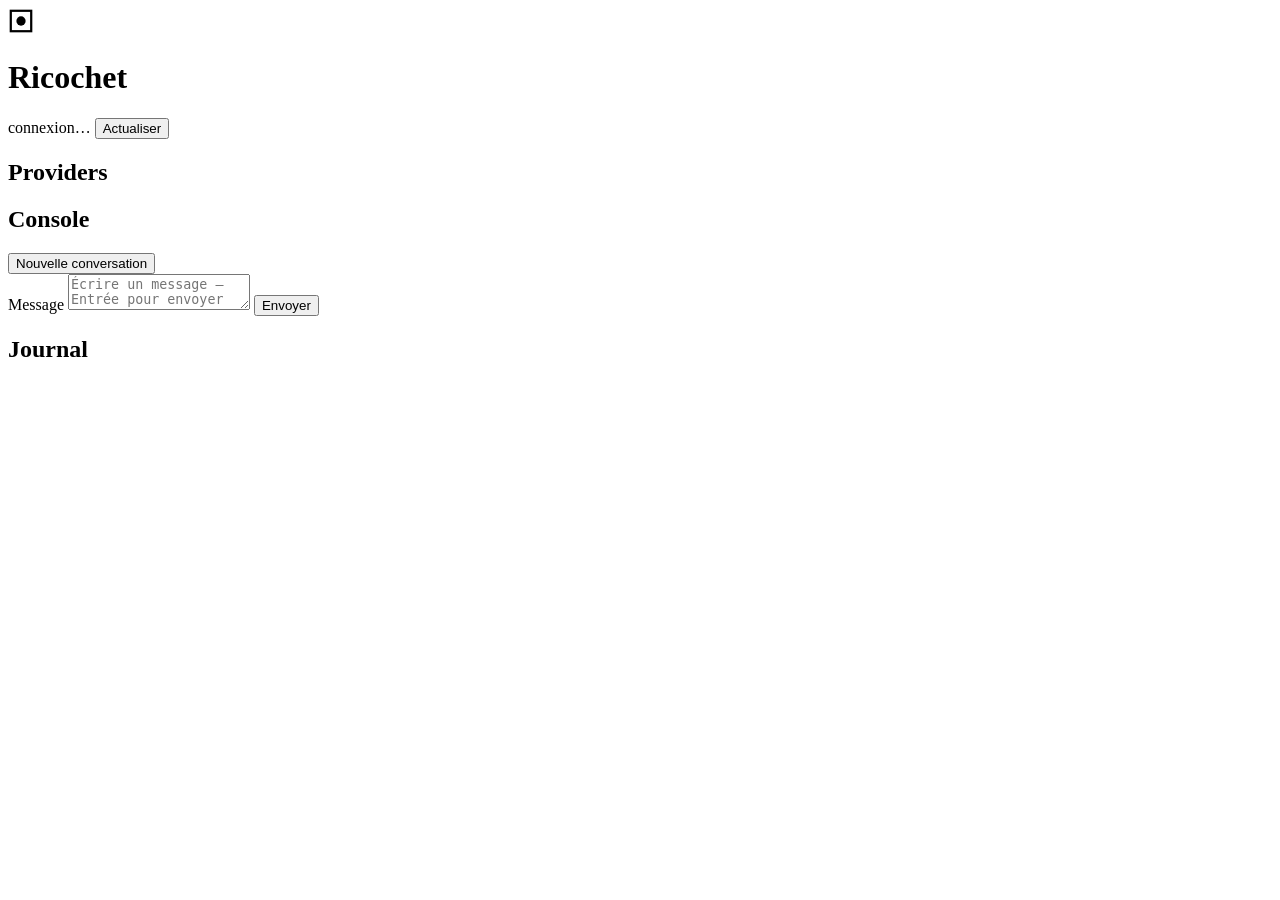
==== ricochet_llm/web/index.html @ 2b08fe2b "Module renommé en ricochet_llm, tableau de bord en option, publication PyPI" ====
<!doctype html>
<html lang="fr">
<head>
<meta charset="utf-8">
<meta name="viewport" content="width=device-width, initial-scale=1">
<title>Ricochet</title>
<meta name="description" content="Statut et quotas des providers LLM gratuits, avec console de test.">
<link rel="icon" href="data:image/svg+xml,%3Csvg xmlns='http://www.w3.org/2000/svg' viewBox='0 0 32 32'%3E%3Crect width='32' height='32' fill='%23f3ecdf'/%3E%3Crect x='6' y='6' width='20' height='20' fill='none' stroke='%231d3a8a' stroke-width='2.5'/%3E%3Ccircle cx='16' cy='16' r='5' fill='%231d3a8a'/%3E%3C/svg%3E">
<link rel="stylesheet" href="/static/app.css">
</head>
<body>
<header class="top">
  <div class="brand">
    <svg viewBox="0 0 28 28" width="26" height="26" aria-hidden="true"><rect x="3" y="3" width="22" height="22" fill="none" stroke="currentColor" stroke-width="2.4"/><circle cx="14" cy="14" r="5" fill="currentColor"/></svg>
    <h1>Ricochet</h1>
  </div>
  <div class="top-right">
    <span class="live" id="live" data-state="off" role="status" aria-live="polite"><i class="shape circle"></i><span id="live-text">connexion…</span></span>
    <button class="btn" id="refresh" type="button">Actualiser</button>
  </div>
</header>

<main>
  <section class="next" id="summary" aria-label="Résumé"></section>

  <section aria-labelledby="h-providers">
    <h2 id="h-providers" class="eyebrow">Providers</h2>
    <div class="rows" id="rows"></div>
  </section>

  <div class="split">
    <section aria-labelledby="h-chat" class="chat">
      <div class="head">
        <h2 id="h-chat" class="eyebrow">Console</h2>
        <button class="btn quiet" id="new-chat" type="button">Nouvelle conversation</button>
      </div>
      <div class="msgs" id="msgs" role="log" aria-live="polite" aria-relevant="additions"></div>
      <form class="composer" id="composer">
        <label class="sr" for="input">Message</label>
        <textarea id="input" rows="2" maxlength="8000" placeholder="Écrire un message — Entrée pour envoyer"></textarea>
        <button class="btn solid" id="send" type="submit">Envoyer</button>
      </form>
    </section>

    <section aria-labelledby="h-log" class="log">
      <div class="head"><h2 id="h-log" class="eyebrow">Journal</h2></div>
      <ul class="events" id="events"></ul>
    </section>
  </div>
</main>

<div class="toast" id="toast" role="status" aria-live="polite"></div>
<script src="/static/app.js" defer></script>
</body>
</html>
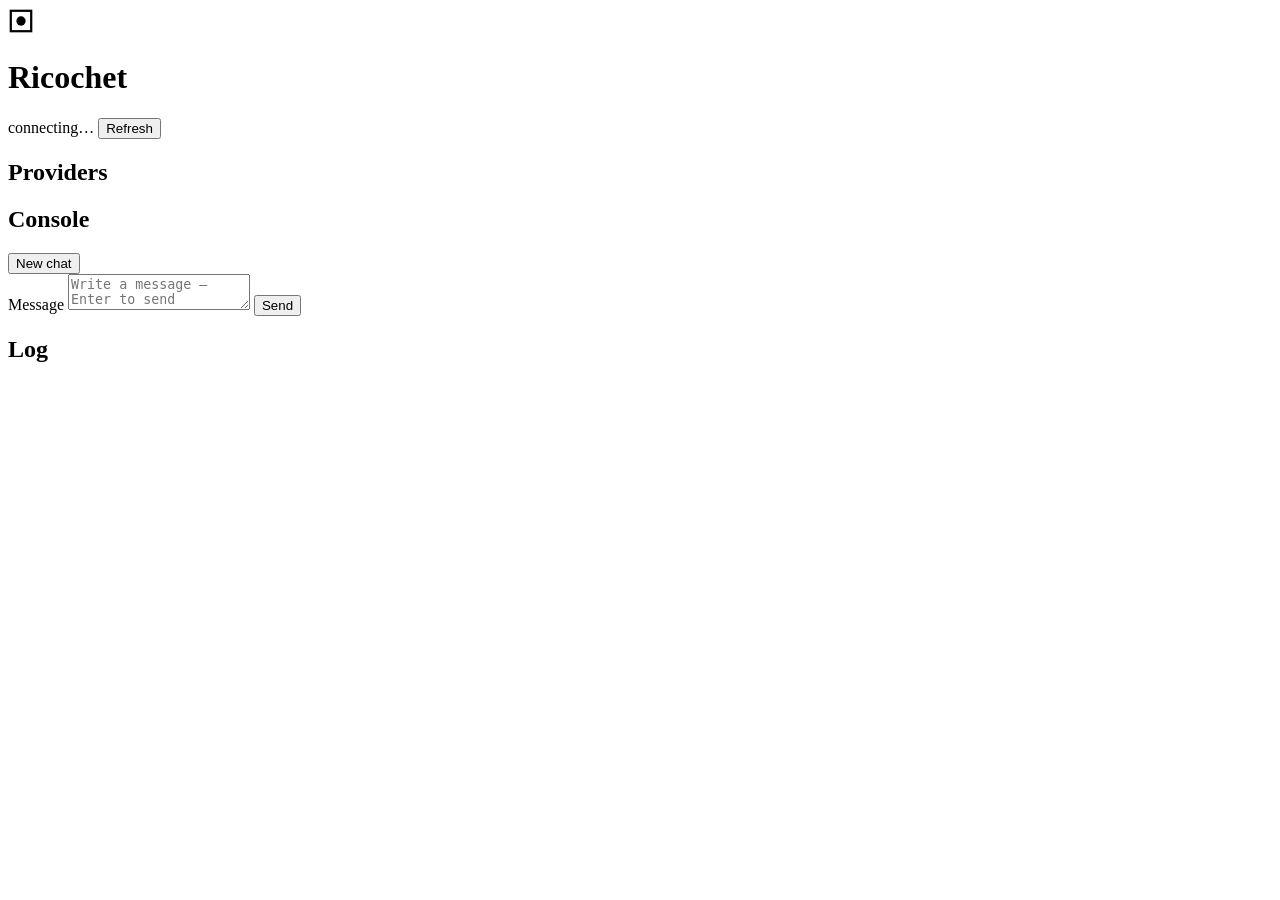
==== commit 26381c0f: "Traduction du dépôt en anglais" ====
--- a/ricochet_llm/web/index.html
+++ b/ricochet_llm/web/index.html
@@ -1,10 +1,10 @@
 <!doctype html>
-<html lang="fr">
+<html lang="en">
 <head>
 <meta charset="utf-8">
 <meta name="viewport" content="width=device-width, initial-scale=1">
 <title>Ricochet</title>
-<meta name="description" content="Statut et quotas des providers LLM gratuits, avec console de test.">
+<meta name="description" content="Status and quotas of free LLM providers, with a test console.">
 <link rel="icon" href="data:image/svg+xml,%3Csvg xmlns='http://www.w3.org/2000/svg' viewBox='0 0 32 32'%3E%3Crect width='32' height='32' fill='%23f3ecdf'/%3E%3Crect x='6' y='6' width='20' height='20' fill='none' stroke='%231d3a8a' stroke-width='2.5'/%3E%3Ccircle cx='16' cy='16' r='5' fill='%231d3a8a'/%3E%3C/svg%3E">
 <link rel="stylesheet" href="/static/app.css">
 </head>
@@ -15,13 +15,13 @@
     <h1>Ricochet</h1>
   </div>
   <div class="top-right">
-    <span class="live" id="live" data-state="off" role="status" aria-live="polite"><i class="shape circle"></i><span id="live-text">connexion…</span></span>
-    <button class="btn" id="refresh" type="button">Actualiser</button>
+    <span class="live" id="live" data-state="off" role="status" aria-live="polite"><i class="shape circle"></i><span id="live-text">connecting…</span></span>
+    <button class="btn" id="refresh" type="button">Refresh</button>
   </div>
 </header>
 
 <main>
-  <section class="next" id="summary" aria-label="Résumé"></section>
+  <section class="next" id="summary" aria-label="Summary"></section>
 
   <section aria-labelledby="h-providers">
     <h2 id="h-providers" class="eyebrow">Providers</h2>
@@ -32,18 +32,18 @@
     <section aria-labelledby="h-chat" class="chat">
       <div class="head">
         <h2 id="h-chat" class="eyebrow">Console</h2>
-        <button class="btn quiet" id="new-chat" type="button">Nouvelle conversation</button>
+        <button class="btn quiet" id="new-chat" type="button">New chat</button>
       </div>
       <div class="msgs" id="msgs" role="log" aria-live="polite" aria-relevant="additions"></div>
       <form class="composer" id="composer">
         <label class="sr" for="input">Message</label>
-        <textarea id="input" rows="2" maxlength="8000" placeholder="Écrire un message — Entrée pour envoyer"></textarea>
-        <button class="btn solid" id="send" type="submit">Envoyer</button>
+        <textarea id="input" rows="2" maxlength="8000" placeholder="Write a message — Enter to send"></textarea>
+        <button class="btn solid" id="send" type="submit">Send</button>
       </form>
     </section>
 
     <section aria-labelledby="h-log" class="log">
-      <div class="head"><h2 id="h-log" class="eyebrow">Journal</h2></div>
+      <div class="head"><h2 id="h-log" class="eyebrow">Log</h2></div>
       <ul class="events" id="events"></ul>
     </section>
   </div>
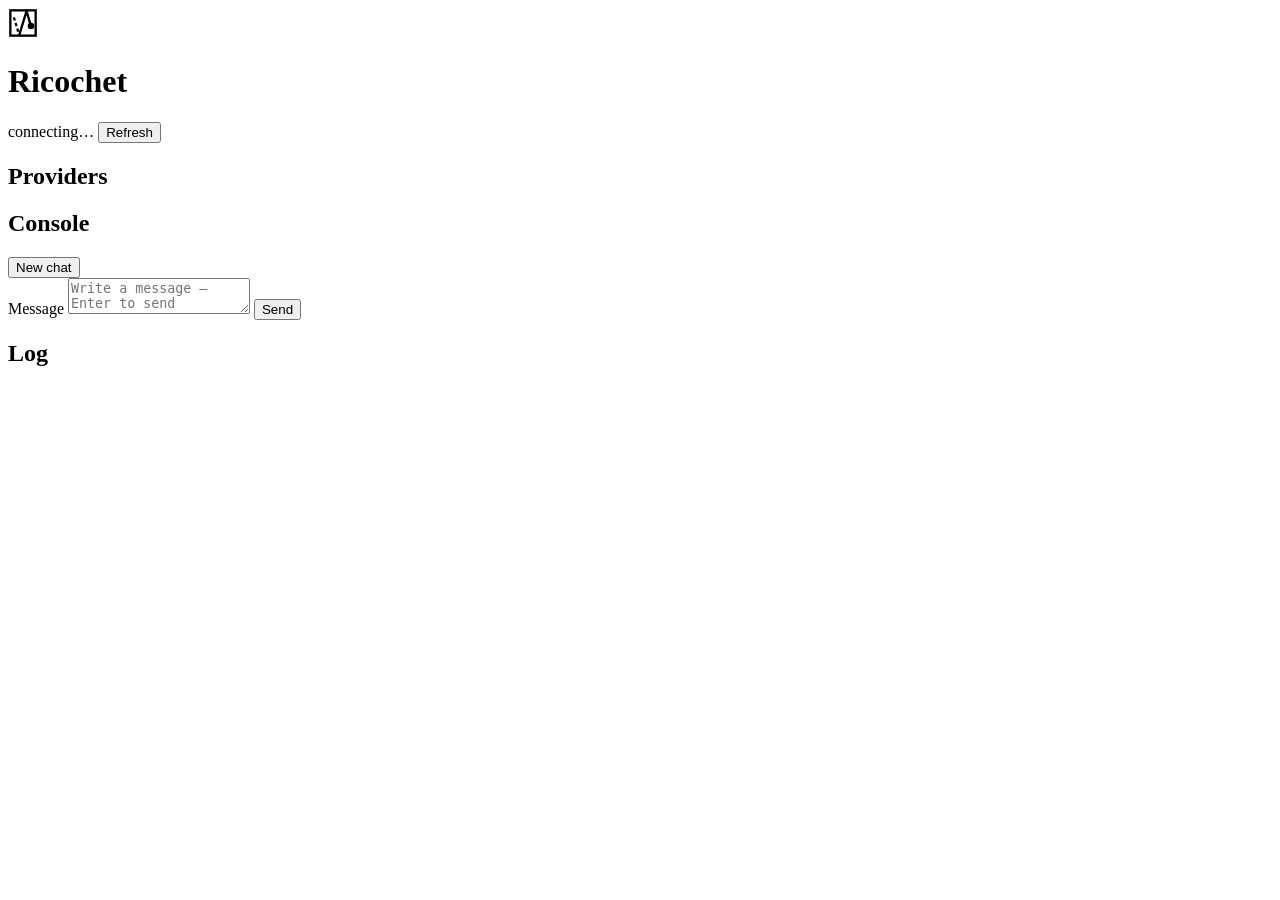
==== commit ec147fe6: "Use the real logo in the dashboard and favicon, refresh screenshots" ====
--- a/ricochet_llm/web/index.html
+++ b/ricochet_llm/web/index.html
@@ -5,13 +5,13 @@
 <meta name="viewport" content="width=device-width, initial-scale=1">
 <title>Ricochet</title>
 <meta name="description" content="Status and quotas of free LLM providers, with a test console.">
-<link rel="icon" href="data:image/svg+xml,%3Csvg xmlns='http://www.w3.org/2000/svg' viewBox='0 0 32 32'%3E%3Crect width='32' height='32' fill='%23f3ecdf'/%3E%3Crect x='6' y='6' width='20' height='20' fill='none' stroke='%231d3a8a' stroke-width='2.5'/%3E%3Ccircle cx='16' cy='16' r='5' fill='%231d3a8a'/%3E%3C/svg%3E">
+<link rel="icon" href="data:image/svg+xml,%3Csvg xmlns=%22http://www.w3.org/2000/svg%22 viewBox=%220 0 256 256%22%3E%3Cdefs%3E%3CclipPath id=%22rc%22%3E%3Crect x=%2210%22 y=%2210%22 width=%22236%22 height=%22236%22/%3E%3C/clipPath%3E%3C/defs%3E%3Cg clip-path=%22url(%23rc)%22%3E%3Cpath d=%22M50 80 L96 232%22 fill=%22none%22 stroke=%22%231d3a8a%22 stroke-width=%2220%22 stroke-dasharray=%2228 22%22/%3E%3Cpath d=%22M96 232 L158 26 L195 150%22 fill=%22none%22 stroke=%22%231d3a8a%22 stroke-width=%2220%22 stroke-linejoin=%22miter%22/%3E%3Ccircle cx=%22196%22 cy=%22154%22 r=%2228%22 fill=%22%231d3a8a%22/%3E%3C/g%3E%3Crect x=%2220%22 y=%2220%22 width=%22216%22 height=%22216%22 fill=%22none%22 stroke=%22%231d3a8a%22 stroke-width=%2220%22/%3E%3C/svg%3E">
 <link rel="stylesheet" href="/static/app.css">
 </head>
 <body>
 <header class="top">
   <div class="brand">
-    <svg viewBox="0 0 28 28" width="26" height="26" aria-hidden="true"><rect x="3" y="3" width="22" height="22" fill="none" stroke="currentColor" stroke-width="2.4"/><circle cx="14" cy="14" r="5" fill="currentColor"/></svg>
+    <svg viewBox="0 0 256 256" width="30" height="30" aria-hidden="true"><defs><clipPath id="rc"><rect x="10" y="10" width="236" height="236"/></clipPath></defs><g clip-path="url(#rc)"><path d="M50 80 L96 232" fill="none" stroke="currentColor" stroke-width="20" stroke-dasharray="28 22"/><path d="M96 232 L158 26 L195 150" fill="none" stroke="currentColor" stroke-width="20" stroke-linejoin="miter"/><circle cx="196" cy="154" r="28" fill="currentColor"/></g><rect x="20" y="20" width="216" height="216" fill="none" stroke="currentColor" stroke-width="20"/></svg>
     <h1>Ricochet</h1>
   </div>
   <div class="top-right">
